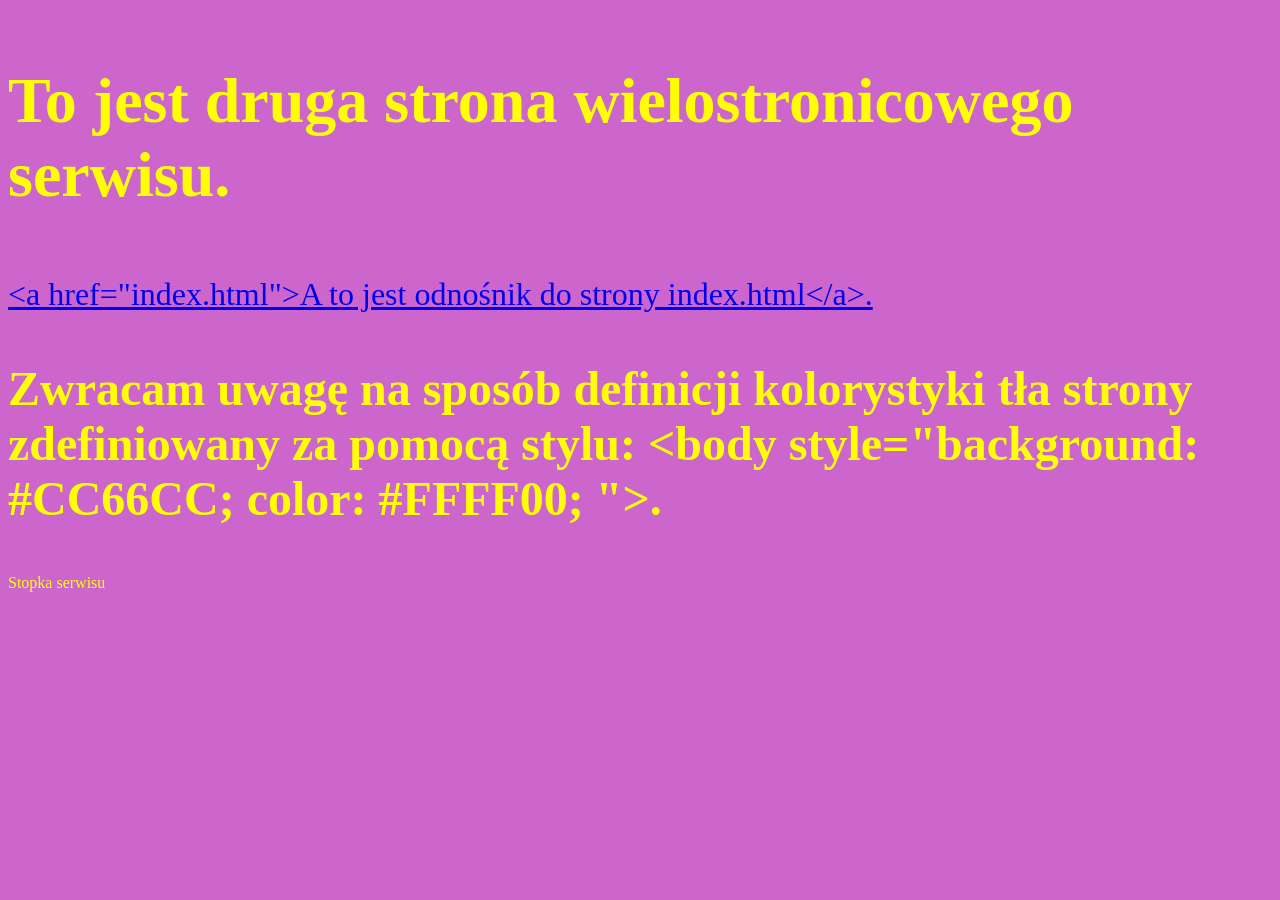
==== druga.html @ 0faecd15 "Create druga.html" ====
<!DOCTYPE html>
<html lang="pl">
  <head>
    <meta charset="UTF-8"/>
    <title>Druga strona serwisu</title>
  </head>
  <body style="background: #CC66CC; color: #FFFF00; ">
    <div id="top">
      <header id="NAGLOWEK"></header>
      <nav id="MENU"></nav>
      <aside id="INFORMACJE"></aside>
      <section id="SEKCJA">
        <article id="TRESC">
          <p style="font-weight: 900; font-size: 48pt; ">To jest druga strona wielostronicowego serwisu.</p>
          <p><a href="index.html" style="font-weight: 500; font-size: 24pt; ">&lt;a href="index.html"&gt;A to jest odnośnik do strony index.html&lt;/a&gt;.</a></p>
          <p style="font-weight: 700; font-size: 36pt; ">Zwracam uwagę na sposób definicji kolorystyki tła strony zdefiniowany za pomocą stylu: &lt;body style="background: #CC66CC; color: #FFFF00; "&gt;.</p>
        </article>
      </section>
      <footer id="STOPKA">Stopka serwisu</footer>
    </div>
  </body>
</html>
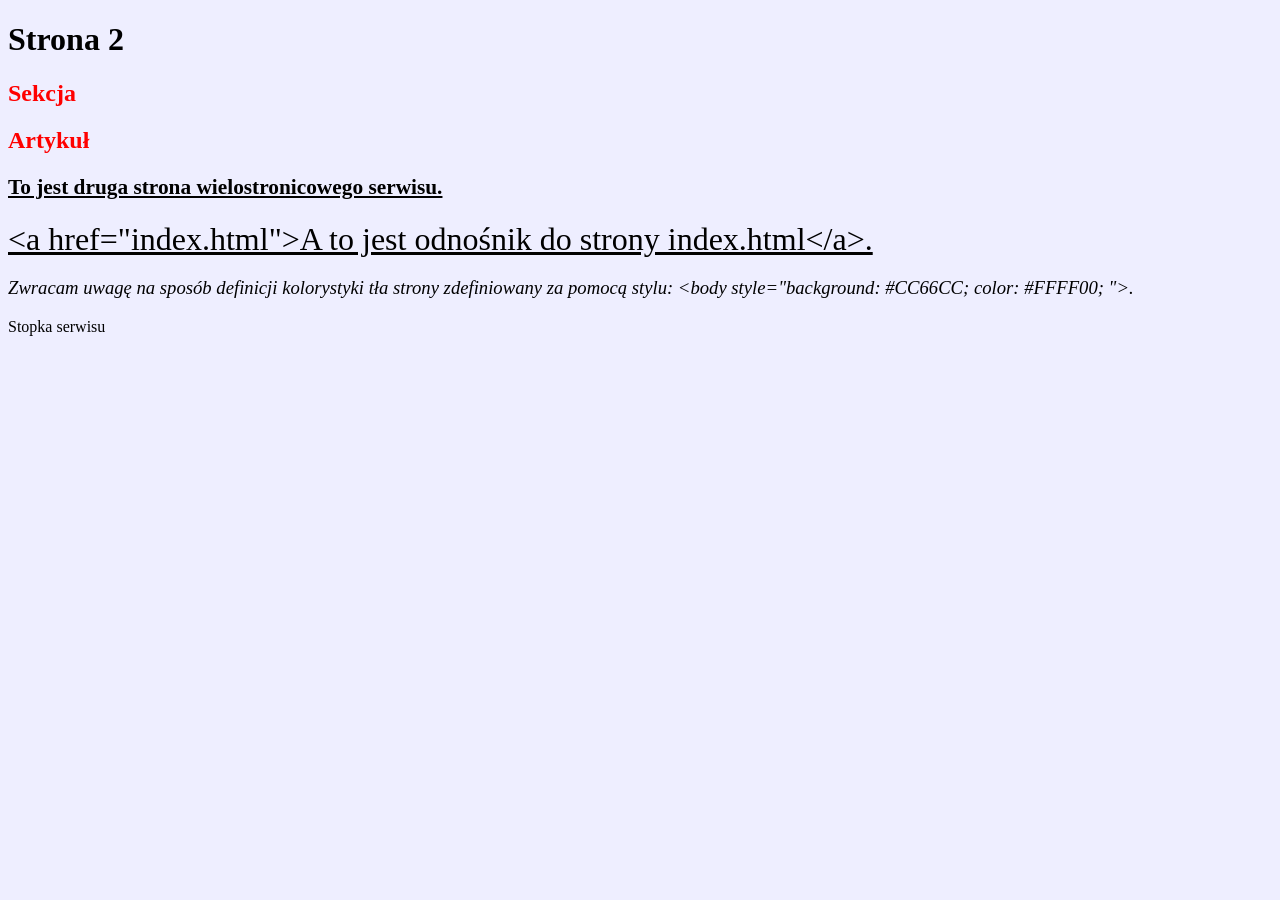
==== commit d2a00023: "CSS" ====
--- a/druga.html
+++ b/druga.html
@@ -1,22 +1,25 @@
-<!DOCTYPE html>
-<html lang="pl">
-  <head>
-    <meta charset="UTF-8"/>
-    <title>Druga strona serwisu</title>
-  </head>
-  <body style="background: #CC66CC; color: #FFFF00; ">
-    <div id="top">
-      <header id="NAGLOWEK"></header>
-      <nav id="MENU"></nav>
-      <aside id="INFORMACJE"></aside>
-      <section id="SEKCJA">
-        <article id="TRESC">
-          <p style="font-weight: 900; font-size: 48pt; ">To jest druga strona wielostronicowego serwisu.</p>
-          <p><a href="index.html" style="font-weight: 500; font-size: 24pt; ">&lt;a href="index.html"&gt;A to jest odnośnik do strony index.html&lt;/a&gt;.</a></p>
-          <p style="font-weight: 700; font-size: 36pt; ">Zwracam uwagę na sposób definicji kolorystyki tła strony zdefiniowany za pomocą stylu: &lt;body style="background: #CC66CC; color: #FFFF00; "&gt;.</p>
-        </article>
-      </section>
-      <footer id="STOPKA">Stopka serwisu</footer>
-    </div>
-  </body>
-</html>
+<!DOCTYPE html>
+<html lang="pl">
+  <head>
+    <meta charset="UTF-8">
+    <title>Druga strona serwisu</title>
+    <link rel="stylesheet" type="text/css" href="css/mojestyle.css" >
+  </head>
+  <body>
+    <div id="top">
+      <header id="NAGLOWEK"><h1>Strona 2</h1></header>
+      <nav id="MENU"></nav>
+      <aside id="INFORMACJE"></aside>
+      <section id="SEKCJA">
+        <h2>Sekcja</h2>
+        <article id="TRESC">
+          <h2>Artykuł</h2>
+          <p id="podkresl">To jest druga strona wielostronicowego serwisu.</p>
+          <p><a href="index.html" style="font-weight: 500; font-size: 24pt; ">&lt;a href="index.html"&gt;A to jest odnośnik do strony index.html&lt;/a&gt;.</a></p>
+          <p id="pochyl">Zwracam uwagę na sposób definicji kolorystyki tła strony zdefiniowany za pomocą stylu: &lt;body style="background: #CC66CC; color: #FFFF00; "&gt;.</p>
+        </article>
+      </section>
+      <footer id="STOPKA">Stopka serwisu</footer>
+    </div>
+  </body>
+</html>
--- a/css/mojestyle.css
+++ b/css/mojestyle.css
@@ -0,0 +1,13 @@
+* {color: black; }
+body {background-color: #eeeeff;}
+h2 {color: red; font-family: Verdana; }
+h3 {color: blue; font-family: Tahoma; }
+ol {list-style-type: lower-alpha; }
+table {border: 1px black solid; border-collapse: collapse; }
+tr {height: 50px; }
+th, td {border: 1px black solid; margin: 0px 5px; font-family: Outfit, Times; }
+li {font-family: 'DM Mono', Courier; }
+p#podkresl {font-size: 16pt; font-weight: bold; text-decoration: underline; }
+p#pochyl {font-size: 14pt; font-style: italic; }
+p.czerwony {color: red; font-size: 20pt; }
+#brazowy {color: brown; }
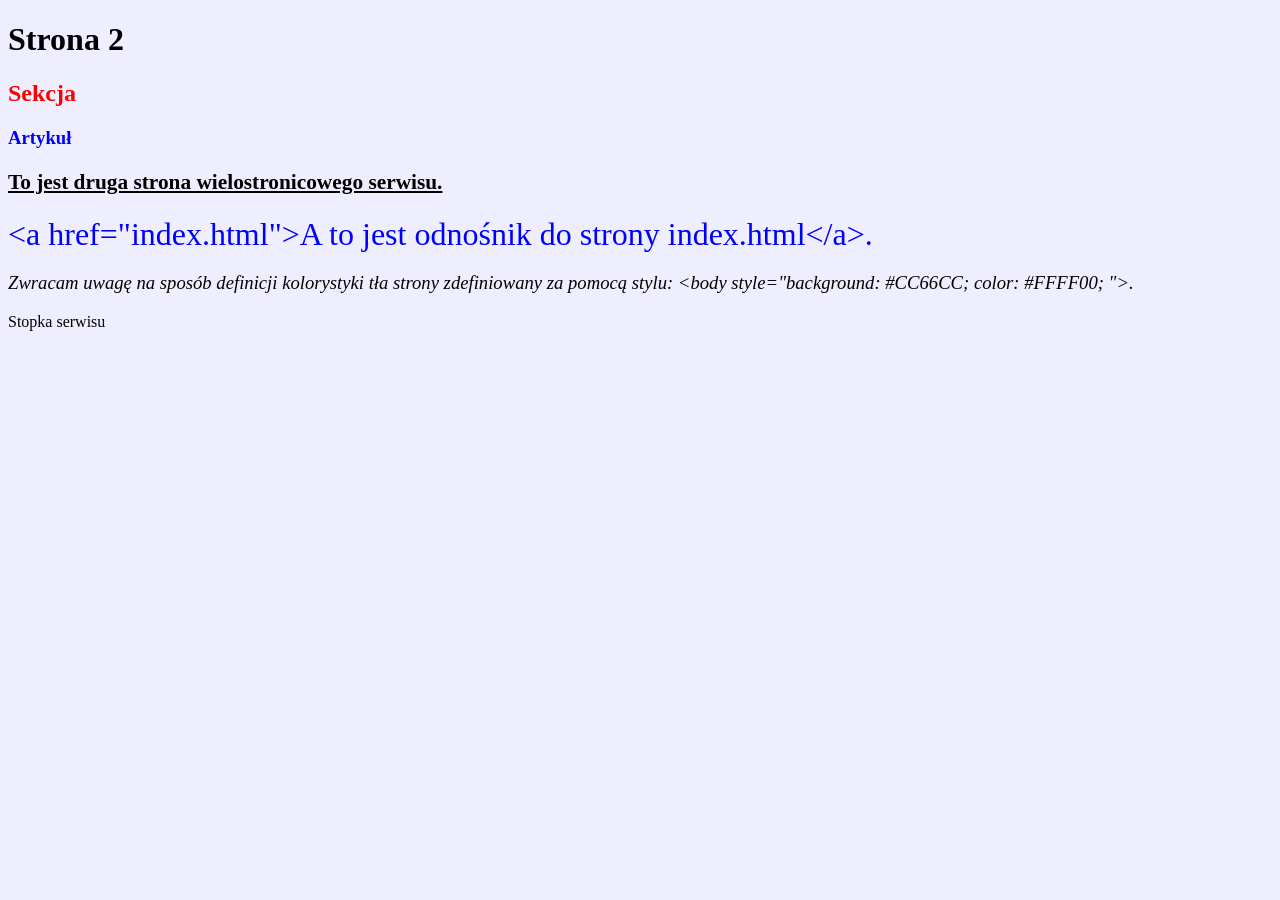
==== commit 22d5afe5: "CSS - Poprawki" ====
--- a/druga.html
+++ b/druga.html
@@ -13,7 +13,7 @@
       <section id="SEKCJA">
         <h2>Sekcja</h2>
         <article id="TRESC">
-          <h2>Artykuł</h2>
+          <h3>Artykuł</h3>
           <p id="podkresl">To jest druga strona wielostronicowego serwisu.</p>
           <p><a href="index.html" style="font-weight: 500; font-size: 24pt; ">&lt;a href="index.html"&gt;A to jest odnośnik do strony index.html&lt;/a&gt;.</a></p>
           <p id="pochyl">Zwracam uwagę na sposób definicji kolorystyki tła strony zdefiniowany za pomocą stylu: &lt;body style="background: #CC66CC; color: #FFFF00; "&gt;.</p>
--- a/css/mojestyle.css
+++ b/css/mojestyle.css
@@ -1,3 +1,6 @@
+@font-face { font-family: 'DM Mono'; src: url('DMMono-Regular.ttf'); }
+@font-face { font-family: Outfit; src: url('Outfit.ttf'); }
+
 * {color: black; }
 body {background-color: #eeeeff;}
 h2 {color: red; font-family: Verdana; }
@@ -10,4 +13,9 @@
 p#podkresl {font-size: 16pt; font-weight: bold; text-decoration: underline; }
 p#pochyl {font-size: 14pt; font-style: italic; }
 p.czerwony {color: red; font-size: 20pt; }
-#brazowy {color: brown; }+#brazowy {color: brown; }
+a {text-decoration: none; }
+a:link {color: blue; font-size: 14pt; }
+a:visited {color: purple;}
+a:hover {color: MediumSlateBlue; font-size: 16pt;}
+a:active {color: red; font-size: 16pt; font-weight: bold; }
